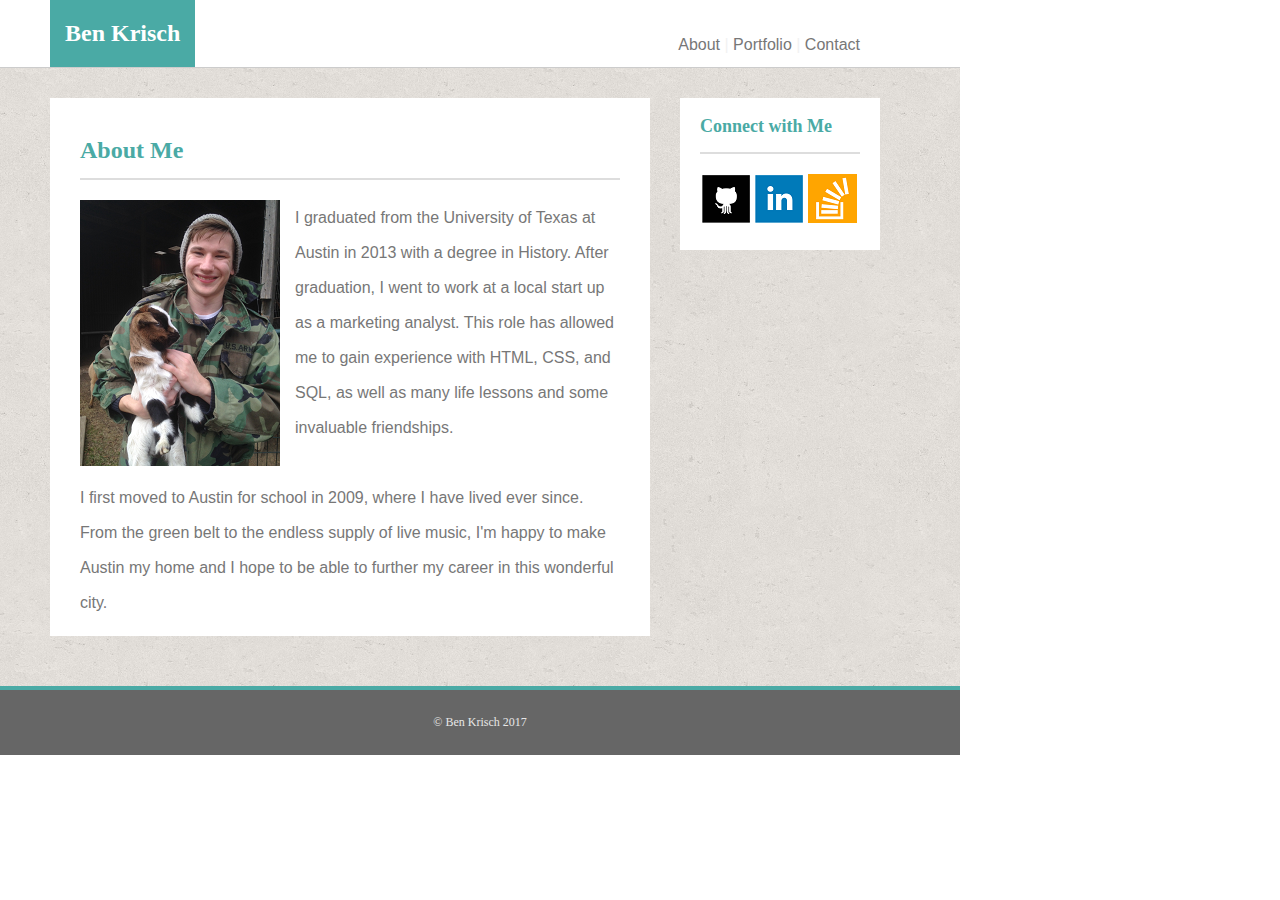
==== Basic-Portfolio/index.html @ 49df3bce "Add files via upload" ====
<html>
	<head> 
	<meta charset="UTF-8">
	<title>Ben Krisch</title>
	<link rel="stylesheet" type="text/css" href="assets/css/style.css">
	</head>
		
		<body> 
			
			<div class="header">
			<h2 class="name">Ben Krisch</h2>
			
			<p class="navigate">About <font class="divider">| </font> Portfolio <font class="divider">|</font> Contact</p>
			</div>
				<div class ="content"> 
						
						<div class="bio"> 

						<h2 class="aboutme">About Me</h2>

						

						<p id="me">
						<img id="goat" src="assets/images/biopic.png" alt="GOAT" title="GOAT">
						
							I graduated from the University of Texas at Austin in 2013 with a degree in History.
							After graduation, I went to work at a local start up as a marketing analyst. This role has allowed me to gain experience
							with HTML, CSS, and SQL, as well as many life lessons and some invaluable friendships. 
							<br><br>
							I first moved to Austin for school in 2009, where I have lived ever since. From the green belt to the endless supply of live music, I'm happy to make Austin my home and I hope to be able to further my career in this wonderful city.

						</p>

						</div> 
						<div class="connect">
							
							<h3>Connect with Me</h3> 
							<img src="assets/images/github.png" alt="github" title="github">
							<img src="assets/images/linkedin.png" alt="linkedin" title="linkedin">
							<img src="assets/images/stackoverflow.png" alt="stackoverflow" title="stackoverflow">

						</div>


							<div class="footer"> 

							&copy; Ben Krisch 2017 

							</div>

						</div> 



				</div>
			 


		</body>
</html>
---- Basic-Portfolio/assets/css/style.css ----
body {
	
	width: 960px; 
	margin: 0px;
}


.name {
	background: #4aaaa5;
	color: #FFFFFF;
	padding: 20px 15px 20px 15px; 
	text-align: center;
	margin-left: 50px; 
	font-family: 'Georgia', Times, Times New Roman, serif;
	float: left;  
	z-index: 2; 
	margin-bottom: 0px; 
	margin-top: 0px;
}

.navigate {
	float: right;
	margin-right: 100px;
	padding-top: 20px ; 
	font-family: 'Arial', 'Helvetica Neue', Helvetica, sans-serif;
	color: #777777; 
	margin-bottom: 0px;
} 

.divider { 
	 
	color: #f2f2f2;

 }
.content {
	
	background-image: url("../images/cork-wallet.png");
	clear: both;
	width: 960px; 
	z-index: 1;
	padding-top: 30px;
	border-top: solid;
	border-width: 1px;
	border-color: #cccccc;

} 

.bio {
	
	width: 540px;
	background: #FFFFFF;
	z-index: 2;
	margin-left: 50px; 
	margin-bottom: 50px;
	padding-left: 30px;
	padding-right: 30px; 
	line-height: 35px; 
	float: left;

} 

.aboutme {

	color: #4aaaa5;
	padding: 15px 10px 10px 0px;
	border-bottom: solid;
	border-width: 2px;
	border-color: #dddddd;
} 

#me {
	line-height: 35px; 
	font-family: 'Arial', 'Helvetica Neue', Helvetica, sans-serif;
	color: #777777;
}

#goat {
	float: left; 
	margin-right: 15px;
} 

.connect {

	width: 160px;
	background: #FFFFFF;
	margin-left: 10px;
	margin-right: 80px;
	padding-left: 20px;
	padding-right: 20px;
	padding-bottom: 25px;
	float: right;
	text-align: left;
} 


h3 {
	
	font-family: 'Georgia', Times, Times New Roman, serif;
	color: #4aaaa5;
	font-size: 18px;
	padding-bottom: 15px;
	border-bottom: solid;
	border-width: 2px;
	border-color: #dddddd;
}

img {

	float: left;
} 

.contactbody { 

	font-size: 18px;
	color: #777777; 
	font-family: 'Arial', 'Helvetica Neue', Helvetica, sans-serif; 
	
 }

.contact { 
	
border-style: solid;
border-width: 1px;
border-color: #dddddd; 
font-size: 14px;
color: #777777; 
font-weight: normal;

 } 

 .message { 
	
	border-style: solid;
	border-width: 1px;
	border-color: #dddddd;
	width: 540px;
	height: 200px;
	margin-bottom: 15px;

  } 

  .submit { 
	
	background: #4aaaa5;
	color: #FFFFFF; 
	text-align: center;
	font-size: 16px; 
	width: 75px; 
	margin-bottom: 25px;

   } 

   .animalsleft { 
	
	float: left;
	margin-right: 15px;
	margin-top: 15px;
	margin-bottom: 15px; 
	z-index: 1;
	position: relative;

    } 

    .animalsleft span {

	background: #4aaaa5;
	color: #FFFFFF; 
	text-align: center;
	font-size: 16px; 
	width: 250px; 
	float: left;
	z-index: 2;  
	position: absolute;
	left: 0px;
	top: 130px;

    }

    .animalsright { 

	float: right;
	margin-left: 15px;
	margin-top: 15px;
	margin-bottom: 15px;
	z-index: 1;
	position: relative;
		
     } 

     .animalsright span {

	background: #4aaaa5;
	color: #FFFFFF; 
	text-align: center;
	font-size: 16px; 
	width: 250px; 
	float: right;
	z-index: 2;  
	position: absolute;
	right: 0px;
	top: 130px;

    } 

    .animalsleftmid { 

	background: #4aaaa5;
	color: #FFFFFF; 
	text-align: center;
	font-size: 16px; 
	width: 250px; 
	float: left;
	z-index: 2;  
	position: absolute;
	left: 0px;
	top: 230px;

     }

     .animalsrightmid { 

	background: #4aaaa5;
	color: #FFFFFF; 
	text-align: center;
	font-size: 16px; 
	width: 250px; 
	float: left;
	z-index: 2;  
	position: absolute;
	right: 0px;
	top: 230px;

     }

     .animalsleftbot { 

	background: #4aaaa5;
	color: #FFFFFF; 
	text-align: center;
	font-size: 16px; 
	width: 250px; 
	float: left;
	z-index: 2;  
	position: absolute;
	left: 0px;
	top: 330px;

     }


.footer {
	
	clear: both;
	width: 100%;
	background: #666666;
	color: #e6e6e6; 
	font-size: 12px;
	padding-top: 25px;
	margin-top: 50px;
	padding-bottom: 25px;
	border-top: solid;
	border-width: 4px;
	border-color: #4aaaa5; 
	text-align: center;

}
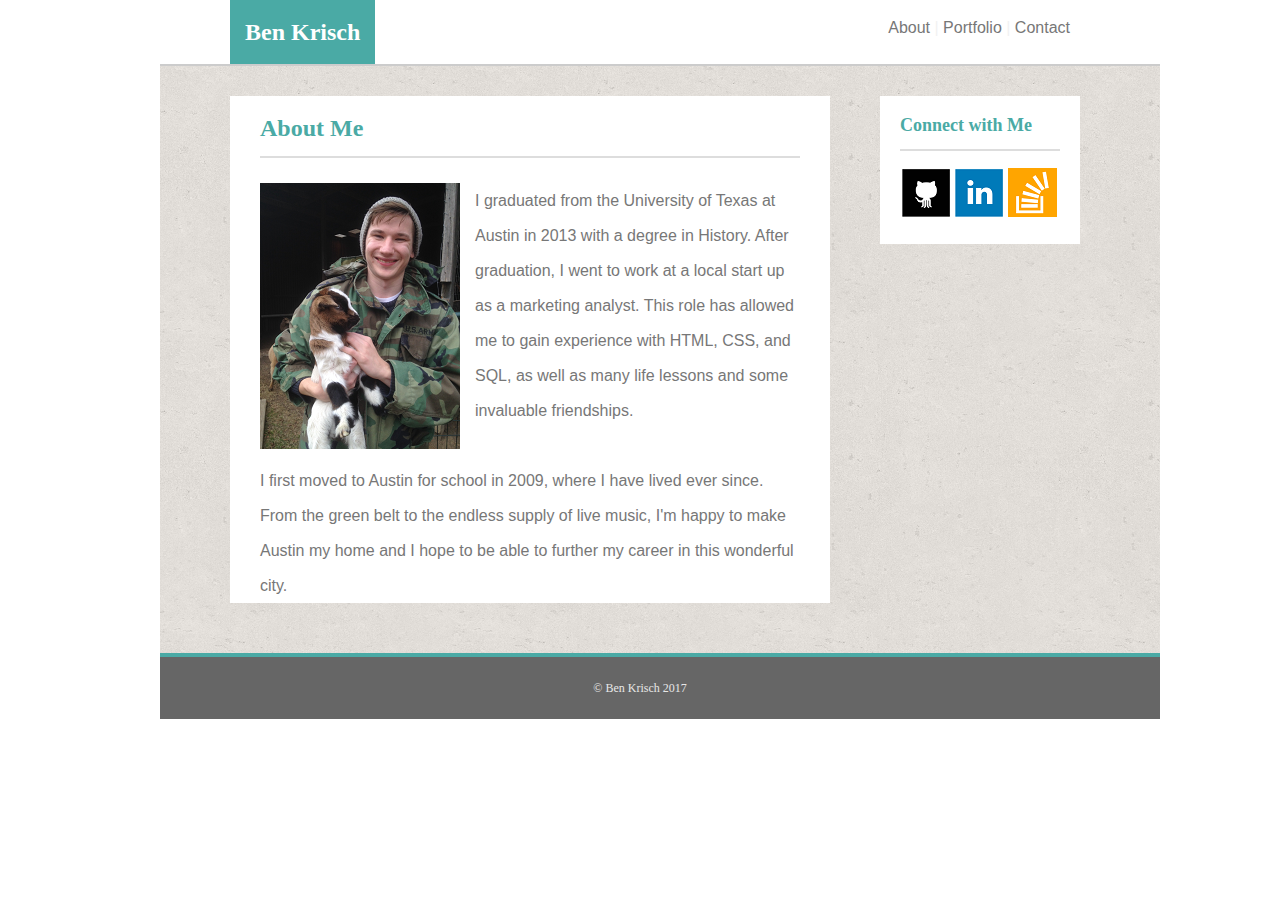
==== commit 457f15de: "Final Copy" ====
--- a/Basic-Portfolio/index.html
+++ b/Basic-Portfolio/index.html
@@ -2,15 +2,16 @@
 	<head> 
 	<meta charset="UTF-8">
 	<title>Ben Krisch</title>
+	<link rel="stylesheet" type="text/css" href="assets/css/reset.css">
 	<link rel="stylesheet" type="text/css" href="assets/css/style.css">
 	</head>
 		
 		<body> 
-			
+			<div class="comp">
 			<div class="header">
 			<h2 class="name">Ben Krisch</h2>
 			
-			<p class="navigate">About <font class="divider">| </font> Portfolio <font class="divider">|</font> Contact</p>
+			<p class="navigate"><a href="index.html">About </a><font class="divider">| </font> <a href="portfolio.html">Portfolio</a> <font class="divider">|</font><a href="contact.html"> Contact</a></p>
 			</div>
 				<div class ="content"> 
 						
@@ -35,24 +36,24 @@
 						<div class="connect">
 							
 							<h3>Connect with Me</h3> 
-							<img src="assets/images/github.png" alt="github" title="github">
-							<img src="assets/images/linkedin.png" alt="linkedin" title="linkedin">
-							<img src="assets/images/stackoverflow.png" alt="stackoverflow" title="stackoverflow">
+							<a href="https://github.com/BenKrisch"><img src="assets/images/github.png" alt="github" title="github"></a>
+							<a href="https://www.linkedin.com/in/benkrisch"><img src="assets/images/linkedin.png" alt="linkedin" title="linkedin"></a>
+							<a href="http://stackoverflow.com/users/7367465/ben-krisch"><img src="assets/images/stackoverflow.png" alt="stackoverflow" title="stackoverflow"></a>
 
 						</div>
 
-
-							<div class="footer"> 
+<div class="footer"> 
 
 							&copy; Ben Krisch 2017 
 
 							</div>
+							</div>
+						
 
-						</div> 
+						
+</div>
 
 
-
-				</div>
 			 
 
 
--- a/Basic-Portfolio/assets/css/style.css
+++ b/Basic-Portfolio/assets/css/style.css
@@ -1,32 +1,58 @@
 
 body {
-	
-	width: 960px; 
-	margin: 0px;
-}
-
+ 	width: 100%;
+	margin: 0px; 
+}
+.comp { 
+margin: 0 auto;
+width: 960px;
+
+ }
+.header { 
+
+background-color: #FFFFFF;
+ }
+
+
+h2 { 
+
+	font-family: 'Georgia', Times, Times New Roman, serif; 
+	font-size: 1.5em; 
+	font-weight: bold;
+
+ }
 
 .name {
 	background: #4aaaa5;
 	color: #FFFFFF;
 	padding: 20px 15px 20px 15px; 
 	text-align: center;
-	margin-left: 50px; 
-	font-family: 'Georgia', Times, Times New Roman, serif;
+	margin-left: 70px; 
+	font-family: 'Georgia', Times, Times New Roman, serif; 
+	font-size: 1.5em; 
+	font-weight: bold;
 	float: left;  
 	z-index: 2; 
 	margin-bottom: 0px; 
-	margin-top: 0px;
+	margin-top: 0px; 
 }
 
 .navigate {
 	float: right;
-	margin-right: 100px;
+	margin-right: 50px;
 	padding-top: 20px ; 
 	font-family: 'Arial', 'Helvetica Neue', Helvetica, sans-serif;
 	color: #777777; 
 	margin-bottom: 0px;
 } 
+
+a {
+
+	font-family: 'Arial', 'Helvetica Neue', Helvetica, sans-serif;
+	color: #777777;
+	text-decoration: none;
+
+}
 
 .divider { 
 	 
@@ -40,9 +66,11 @@
 	width: 960px; 
 	z-index: 1;
 	padding-top: 30px;
+	padding-left:0px;
+	padding-right: 40px;
 	border-top: solid;
-	border-width: 1px;
-	border-color: #cccccc;
+	border-width: 2px;
+	border-color: #cccccc; 
 
 } 
 
@@ -51,7 +79,7 @@
 	width: 540px;
 	background: #FFFFFF;
 	z-index: 2;
-	margin-left: 50px; 
+	margin-left: 70px; 
 	margin-bottom: 50px;
 	padding-left: 30px;
 	padding-right: 30px; 
@@ -67,6 +95,7 @@
 	border-bottom: solid;
 	border-width: 2px;
 	border-color: #dddddd;
+	margin-bottom: 25px;
 } 
 
 #me {
@@ -85,12 +114,13 @@
 	width: 160px;
 	background: #FFFFFF;
 	margin-left: 10px;
-	margin-right: 80px;
+	margin-right: 40px;
 	padding-left: 20px;
 	padding-right: 20px;
 	padding-bottom: 25px;
 	float: right;
-	text-align: left;
+	text-align: left; 
+	font-size: 1.17em;
 } 
 
 
@@ -102,13 +132,29 @@
 	padding-bottom: 15px;
 	border-bottom: solid;
 	border-width: 2px;
-	border-color: #dddddd;
+	border-color: #dddddd; 
+	font-weight: bold; 
+	margin-top: 20px; 
+	margin-bottom: 15px;
 }
 
 img {
 
 	float: left;
 } 
+
+
+input { 
+
+	width: 540px; 
+	border-style: solid;
+	border-width: 1px;
+	border-color: #dddddd; 
+	font-size: 14px;
+	color: #777777; 
+	font-weight: normal;
+	line-height: 30px;
+ }
 
 .contactbody { 
 
@@ -119,10 +165,7 @@
  }
 
 .contact { 
-	
-border-style: solid;
-border-width: 1px;
-border-color: #dddddd; 
+	 
 font-size: 14px;
 color: #777777; 
 font-weight: normal;
@@ -131,12 +174,10 @@
 
  .message { 
 	
-	border-style: solid;
-	border-width: 1px;
-	border-color: #dddddd;
 	width: 540px;
 	height: 200px;
-	margin-bottom: 15px;
+	margin-bottom: 15px; 
+	text-align: top;
 
   } 
 
@@ -173,7 +214,7 @@
 	z-index: 2;  
 	position: absolute;
 	left: 0px;
-	top: 130px;
+	top: 140px;
 
     }
 
@@ -199,7 +240,7 @@
 	z-index: 2;  
 	position: absolute;
 	right: 0px;
-	top: 130px;
+	top: 140px;
 
     } 
 
@@ -214,7 +255,7 @@
 	z-index: 2;  
 	position: absolute;
 	left: 0px;
-	top: 230px;
+	top: 240px;
 
      }
 
@@ -229,7 +270,7 @@
 	z-index: 2;  
 	position: absolute;
 	right: 0px;
-	top: 230px;
+	top: 240px;
 
      }
 
@@ -244,7 +285,7 @@
 	z-index: 2;  
 	position: absolute;
 	left: 0px;
-	top: 330px;
+	top: 340px;
 
      }
 
@@ -257,8 +298,10 @@
 	color: #e6e6e6; 
 	font-size: 12px;
 	padding-top: 25px;
-	margin-top: 50px;
-	padding-bottom: 25px;
+	margin-top: 0px;
+	padding-bottom: 25px; 
+	padding-left: 0px; 
+	padding-right: 40px;
 	border-top: solid;
 	border-width: 4px;
 	border-color: #4aaaa5; 
